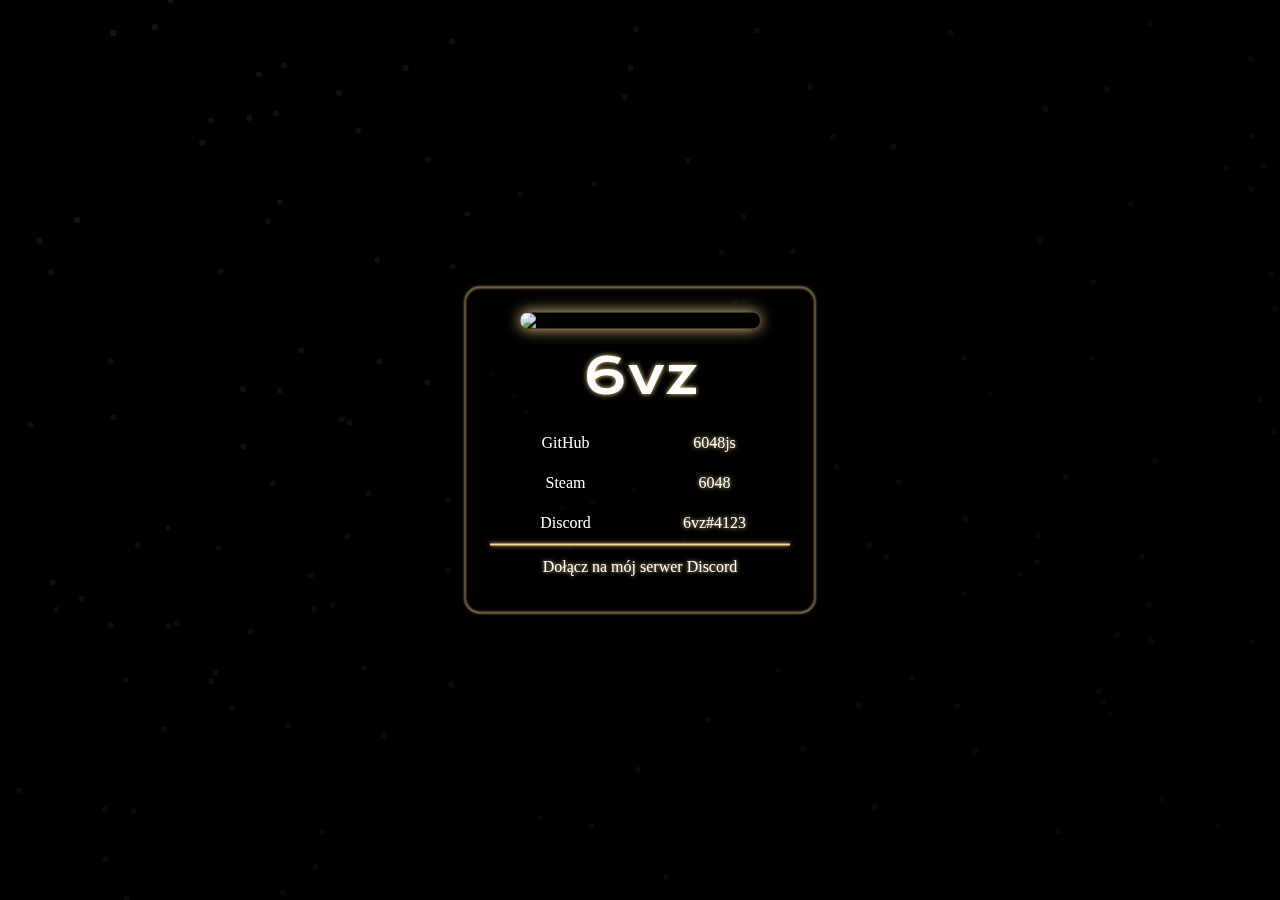
==== index.html @ ced0a088 "Add files via upload" ====
<!DOCTYPE html>
<html lang="en">
<head>
    <meta charset="UTF-8">
    <meta name="viewport" content="width=device-width, initial-scale=1.0">
    <link rel="stylesheet" href="css/style.css">
    <title>6vz.online &mdash; Strona Główna</title>
    <link rel="preconnect" href="https://fonts.gstatic.com">
    <link href="https://fonts.googleapis.com/css2?family=Krona+One&display=swap" rel="stylesheet">
</head>
<body>
    <canvas id="starfieldBackground">
    </canvas>

    <div id="center">
        <img src="https://imgur.com/6ieYDM4.gif" id="mat">
        <div id="name">6vz</div>
        <table id="links" class="invis">
            <tbody>
                <tr>
                    <td>GitHub</td>
                    <td><a target="_blank" href="https://github.com/6048js">6048js</a></td>
                </tr>
                <tr>
                    <td>Steam</td>
                    <td><a target="_blank" href="https://steamcommunity.com/id/6048steam">6048</a></td>
                </tr>
                <tr>
                    <td>Discord</td>
                    <td><a class="openWebsite" href="https://wyspa.6vz.online">6vz#4123</a></td>
                </tr>
            </tbody>
        </table>
        <hr>
        <table id="bottom_links" class="invis">
            <tbody>
                <td>
                    <a class="openWebsite" href="https://wyspa.6vz.online/">Dołącz na mój serwer Discord</a>
                </td>
            </tbody>
        </table>
    </div>

    <div>
        <import_website href="websites/quizizzd.html" class="centred"></import_website>
        <import_website href="websites/discord.html"></import_website>
    </div>

    <script src="./js/main.js"></script>
    <script src="//code.tidio.co/fhehhmxt7ucpwnxvqemzghh3bvlb0ls3.js" async></script>
</body>
</html>
---- css/style.css ----
html {
    overflow: hidden;
    background-color: black;
    color:white;
    text-align: center;
}

* {
    margin: 0;
    padding: 0;
}

#starfieldBackground {
    position: absolute;
    z-index: -1;
    top: 0;
    left: 0;
}

#mat {
    width: 80%;
    display:block;
    margin: 0 auto;
    border-radius: 25px;

    --shadow-settings: 0 0 15px 0;
    box-shadow: var(--shadow-settings) var(--theme-color);
}

#name {
    display:block;
    margin: 0 auto;
    border-radius: 25px;
    padding: 15px;
    font-size: 50px;
    font-family: 'Krona One', sans-serif;
    
    --shadow-settings: 0 0 5px;
    text-shadow: var(--shadow-settings) var(--theme-color);
}

.website {
    position: absolute;

    display: none;

    pointer-events: none;

    opacity: 0;
    transition: opacity 0.5s ease-in-out;

    top: 5%;
    left: 50%;
    transform: translateX(-50%) translateY(-5%);

    width: 300px;

    background-color: rgba(0,0,0,0.5);

    --shadow-settings: 0 0 3px 0;
    box-shadow: var(--shadow-settings) var(--theme-color),
                var(--shadow-settings) var(--theme-color) inset;    border-radius: 15px;
    padding:25px;
}

.centred {
    top: 50%;
    left: 50%;
    transform: translateX(-50%) translateY(-50%);
}

#center {
    transition: opacity 0.5s ease-in-out;

    position: absolute;
    top: 50%;
    left: 50%;
    transform: translateX(-50%) translateY(-50%);

    width: 300px;

    background-color: rgba(0,0,0,0.5);

    --shadow-settings: 0 0 3px 0;
    box-shadow: var(--shadow-settings) var(--theme-color),
                var(--shadow-settings) var(--theme-color) inset;
    border-radius: 15px;
    padding:25px;
}

hr {
    display:block;
    border: 1px solid rgba(0,0,0,0);

    background-color: var(--theme-color);
    
    --shadow-settings: 0 0 4px 0;
    box-shadow: var(--shadow-settings) var(--theme-color),
                var(--shadow-settings) var(--theme-color) inset;
}

#bottom_links {
    width: 100%;
}

#links {
    margin: 0 auto;
    width: 100%;
}

th, tr {
    text-align: center;
}

td {
    width: 50%;
    padding: 10px;
    text-align: center;
}

#bannedServers, #bannedServers > tbody > tr > * {
    border-collapse: collapse;
    box-shadow: var(--shadow-settings) var(--theme-color),
                var(--shadow-settings) var(--theme-color) inset;
}

a {
    color :white;
    text-decoration: none;

    transition: text-shadow 5s;

    --shadow-settings: 0 0 4px;
    text-shadow: var(--shadow-settings) var(--theme-color);
    cursor: pointer;
}

a:hover {
    --shadow-settings: 0 0 2px;
    text-decoration: underline;
}
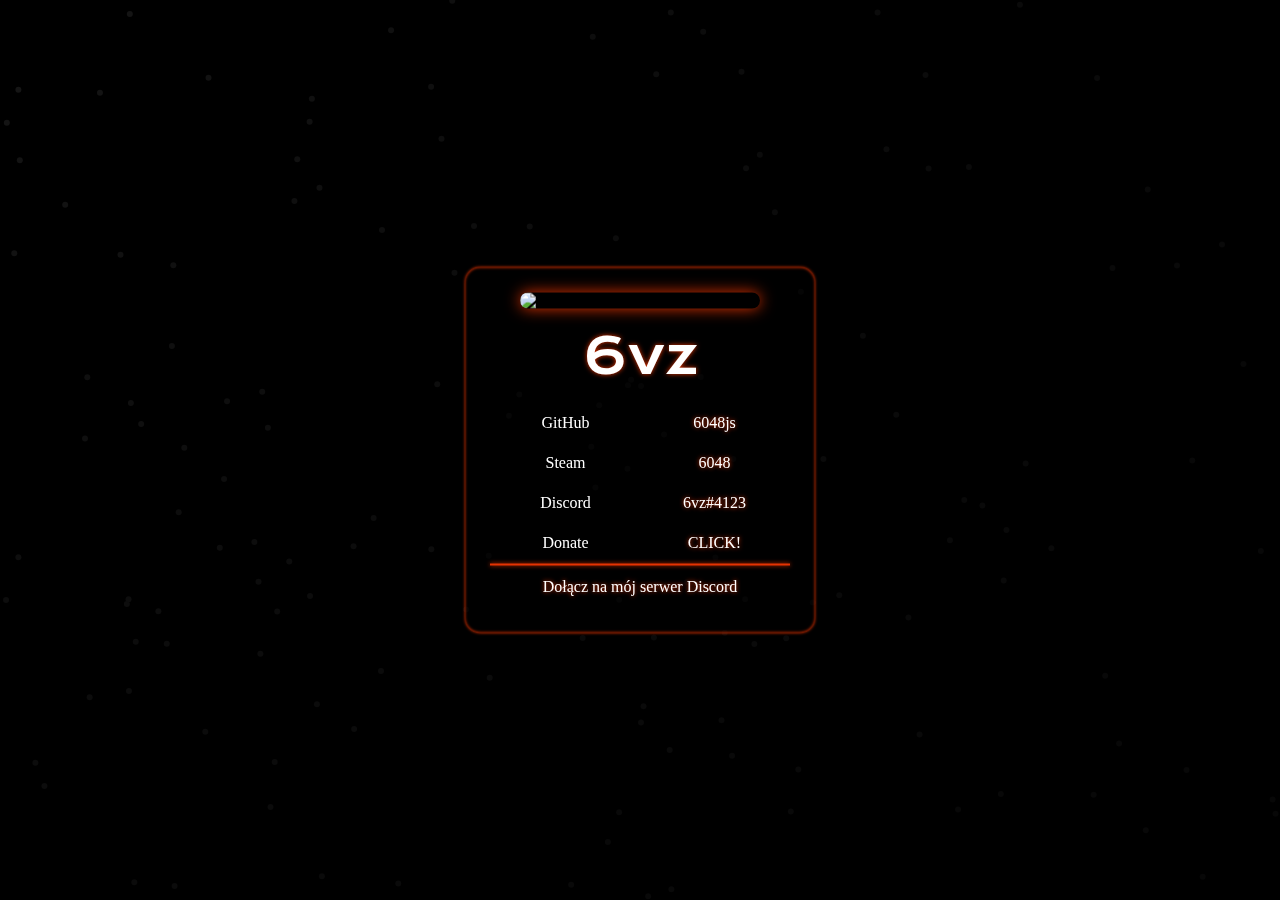
==== commit 6f41dd12: "Update index.html" ====
--- a/index.html
+++ b/index.html
@@ -29,6 +29,10 @@
                     <td>Discord</td>
                     <td><a class="openWebsite" href="https://wyspa.6vz.online">6vz#4123</a></td>
                 </tr>
+                <tr>
+                    <td>Donate</td>
+                    <td><a class="openWebsite" href="https://www.paypal.com/donate/?hosted_button_id=CP76YNVDLHMMQ">CLICK!</a></td>
+                </tr>
             </tbody>
         </table>
         <hr>
@@ -49,4 +53,4 @@
     <script src="./js/main.js"></script>
     <script src="//code.tidio.co/fhehhmxt7ucpwnxvqemzghh3bvlb0ls3.js" async></script>
 </body>
-</html>+</html>
